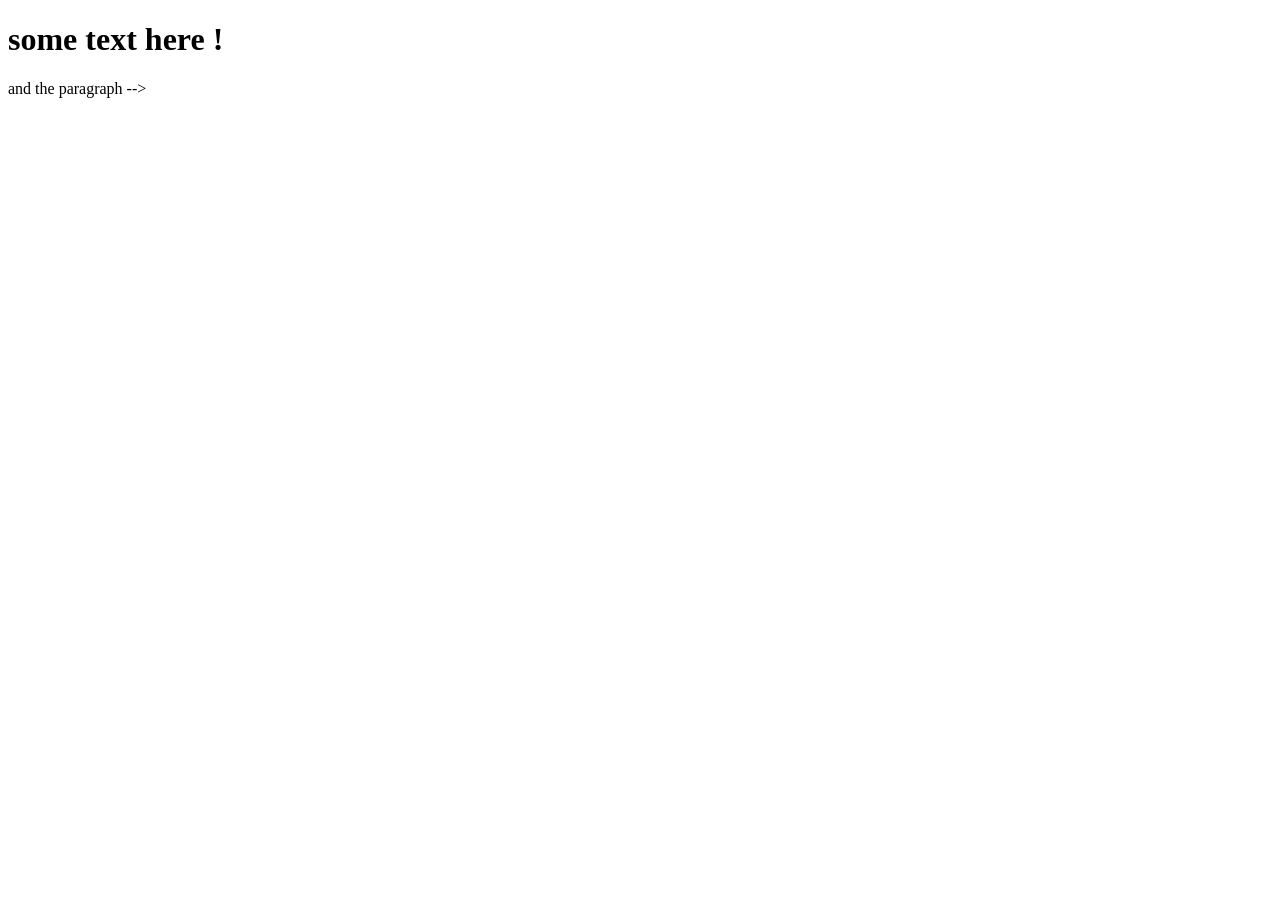
==== index.html @ f76c86e1 "initial commit" ====
<!DOCTYPE html>
<html lang="en">
<head>
    <meta charset="UTF-8">
    <title>My GH Page</title>
</head>
<body>
    <h1>
        some text here !
    </h1>
    and the paragraph
    
</body>

<!-- <!DOCTYPE html> -->
<!-- <html lang="en"> -->
<!-- <head> -->
<!--     <meta charset="UTF-8"> -->
<!--     <title>Two-Column Python Code</title> -->
<!--     <style> -->
<!--         .container { -->
<!--             display: flex; -->
<!--             width: 100%; -->
<!--             height: 40vh; -->
<!--         } -->
<!--         .column { -->
<!--             flex: 1; -->
<!--             padding: 15px; -->
<!--             overflow-y: auto; -->
<!--         } -->
<!--         .left-column { -->
<!--             background-color: #f0f0f0; -->
<!--         } -->
<!--         .right-column { -->
<!--             background-color: #e0e0e0; -->
<!--         } -->
<!--         .keyword { color: blue; font-weight: bold; } -->
<!--         .string { color: green; } -->
<!--         .comment { color: gray; font-style: italic; } -->
<!--         .function { color: red; } -->
<!--     </style> -->
<!-- </head> -->
<!-- <body> -->

    <!-- <h2>Exec Misuse</h2> -->
    <!-- I know that the __import__ mechanism uses "exec" but this is quite -->
    <!-- confusing, especially if you have access only to "main.py" -->
    <!-- <br> -->
    <!-- <br> -->
    <!-- why ? because "iris_data" was frequently used in different scripts and -->
    <!-- this was the adopted solution to reduce code duplication -->
    <!-- <br> -->
    <!-- <br> -->
    <!-- and multiply headaches -->
    <!-- <div class="container"> -->

<!--         <div class="column left-column"> -->
<!--             <h3>main.py</h3> -->
<!--             <pre><code> -->
<!-- <span class="keyword">import</span> pandas <span class="keyword">as</span> pd -->


<!-- <span class="keyword">exec</span>(<span class="function">open</span>(<span class="string">"path/to/my_module.py"</span>)) -->

<!-- <span class="comment"># where does iris_data come from ?</span> -->
<!-- result = pd.groupby(iris_data).agg(TOT_SL = (<span class="string">"sepal_length"</span>, <span class="string">"sum"</span>)) -->
<!--             </code></pre> -->
<!--         </div> -->

<!--         <div class="column right-column"> -->
<!--             <h3>my_module.py</h3> -->
<!--             <pre><code> -->
<!-- <span class="comment"># oh, here it is !</span> -->
<!-- iris_data = pd.read_csv(<span class="string">"path/to/iris.csv"</span>) -->
<!--             </code></pre> -->
<!--         </div> -->

    <!-- </div> -->


    <!-- <h2>import Misuse</h2> -->
    <!-- slight improvement on the previous version -->
    <!-- <br> -->
    <!-- <br> -->
    <!-- I want to stress that every time you import the module, the code in it will -->
    <!-- run and these are not light operations -->
    <!-- <div class="container"> -->

<!--         <div class="column left-column"> -->
<!--             <h3>main.py</h3> -->
<!--             <pre><code> -->
<!-- <span class="keyword">import</span> pandas <span class="keyword">as</span> pd -->

<!-- <span class="keyword">import</span> my_module -->


<!-- result = ( -->
<!--     pd -->
<!--     <span class="comment"># still a bit confusing ...</span> -->
<!--     .groupby(my_module.iris_data) -->
<!--     .agg(TOT_SL = (<span class="string">"sepal_length"</span>, <span class="string">"sum"</span>)) -->
<!-- ) -->
<!--             </code></pre> -->
<!--         </div> -->

<!--         <div class="column right-column"> -->
<!--             <h3>my_module.py</h3> -->
<!--             <pre><code> -->
<!-- iris_data = pd.read_csv(<span class="string">"path/to/iris.csv"</span>) -->
<!--             </code></pre> -->
<!--         </div> -->

    <!-- </div> -->



<!-- </body> -->

<!-- </html> -->
<!---->
<!-- <!DOCTYPE html> -->
<!-- <html lang="en"> -->
<!-- <head> -->
<!--     <meta charset="UTF-8"> -->
<!--     <title>Two-Column Python Code</title> -->
<!--     <style> -->
<!--         .container { -->
<!--             display: flex; -->
<!--             width: 100%; -->
<!--             height: 100vh; -->
<!--         } -->
<!--         .column { -->
<!--             flex: 1; -->
<!--             padding: 15px; -->
<!--             overflow-y: auto; -->
<!--         } -->
<!--         .left-column { -->
<!--             background-color: #f0f0f0; -->
<!--         } -->
<!--         .right-column { -->
<!--             background-color: #e0e0e0; -->
<!--         } -->
<!--         .keyword { color: blue; font-weight: bold; } -->
<!--         .string { color: green; } -->
<!--         .comment { color: gray; font-style: italic; } -->
<!--         .function { color: red; } -->
<!--     </style> -->
<!-- </head> -->
<!-- <body> -->
<!---->
<!--     <h2>the single column section</h2> -->
<!--     this is what happened -->
<!---->
<!--     <div class="container"> -->
<!---->
<!--         <div class="column left-column"> -->
<!--             <!-- Add your first column content here --> -->
<!---->
<!--             <h2>my_module.py</h2> -->
<!--             <p>the file containing stuff</p> -->
<!---->
<!--             <pre><code> -->
<!-- <span class="keyword">def</span> <span class="function">example_function</span>(): -->
<!--     <span class="comment"># This is a comment</span> -->
<!--     <span class="keyword">print</span>(<span class="string">"Hello, World!"</span>) -->
<!--             </code></pre> -->
<!---->
<!---->
<!---->
<!--         </div> -->
<!---->
<!--         <div class="column right-column"> -->
<!--             <h2>main.py</h2> -->
<!--             <p>the main file</p> -->
<!---->
<!--             <pre><code> -->
<!-- <span class="keyword">from</span> my_module <span class="keyword">import</span> example_function -->
<!---->
<!---->
<!-- <span class="keyword">if</span> __name__ == <span class="string">"__main__"</span>: -->
<!--     <span class="function">example_function</span>() -->
<!--             </code></pre> -->
<!--         </div> -->
<!--     </div> -->
<!-- </body> -->
<!-- </html> -->
<!---->
<!-- <!DOCTYPE html> -->
<!-- <html lang="en"> -->
<!-- <head> -->
<!--     <meta charset="UTF-8"> -->
<!--     <title>Python Code Highlight</title> -->
<!--     <style> -->
<!--         .keyword { color: blue; font-weight: bold; } -->
<!--         .string { color: green; } -->
<!--         .comment { color: gray; font-style: italic; } -->
<!--         .function { color: red; } -->
<!--         pre { -->
<!--             background-color: #f4f4f4; -->
<!--             padding: 15px; -->
<!--             border-radius: 5px; -->
<!--             overflow-x: auto; -->
<!--         } -->
<!--     </style> -->
<!-- </head> -->
<!-- <body> -->
<!--     some introduction text -->
<!--     <pre> -->
<!--     <h1> -->
<!--     the first file -->
<!--     </h1> -->
<!--     <code> -->
<!---->
<!-- <span class="keyword">def</span> <span class="function">example_function</span>(): -->
<!--     <span class="comment"># This is a comment</span> -->
<!--     <span class="keyword">print</span>(<span class="string">"Hello, World!"</span>) -->
<!---->
<!-- <span class="keyword">if</span> __name__ == <span class="string">"__main__"</span>: -->
<!--     <span class="function">example_function</span>() -->
<!---->
<!--     </code> -->
<!--     </pre> -->
<!-- </body> -->
<!-- </html> -->
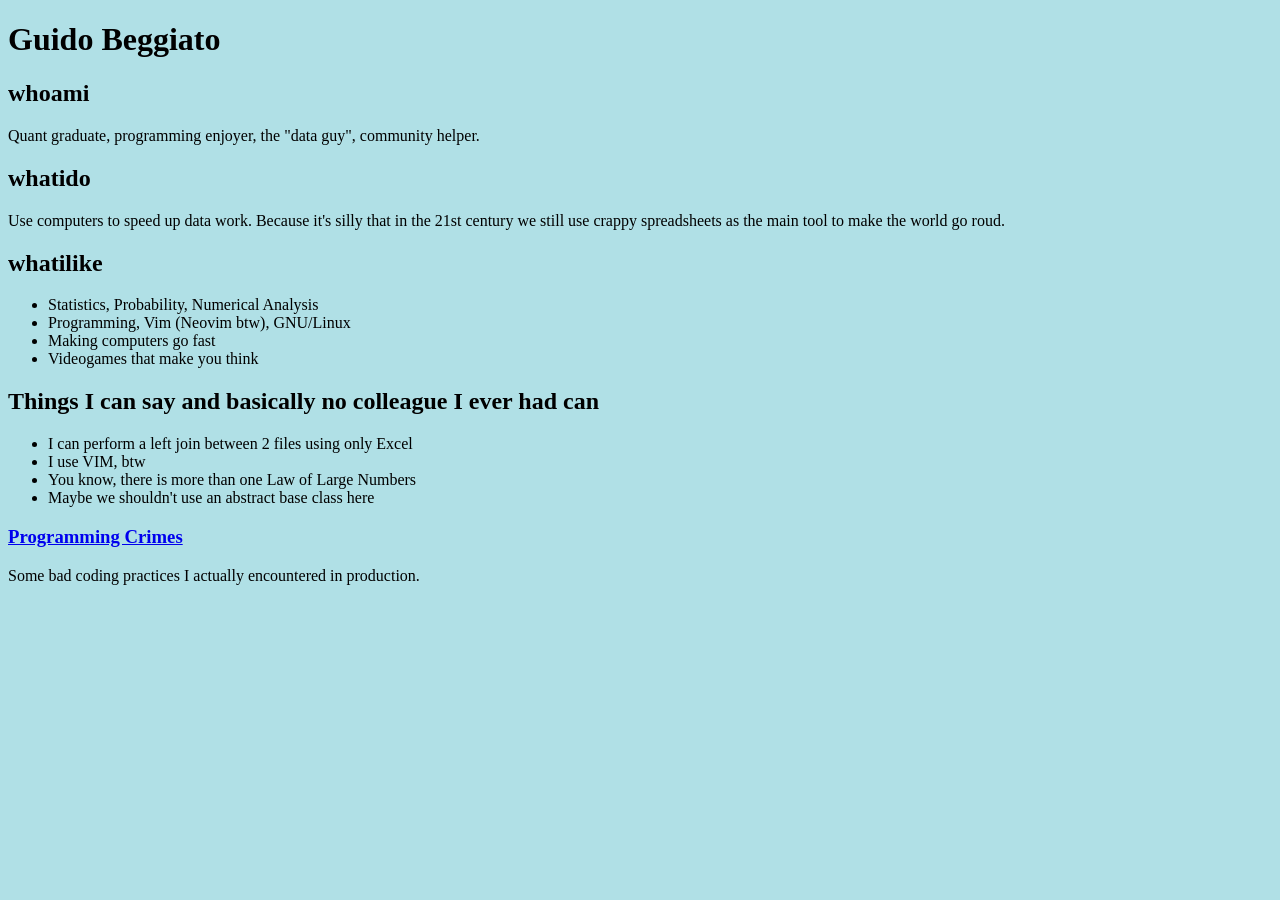
==== commit 82d040d2: "add multiple pages and css" ====
--- a/index.html
+++ b/index.html
@@ -1,225 +1,38 @@
-
 <!DOCTYPE html>
 <html lang="en">
 <head>
     <meta charset="UTF-8">
-    <title>My GH Page</title>
+    <title>Guido Beggiato's GH Page</title>
+    <link rel="stylesheet" href="styles.css">
 </head>
 <body>
-    <h1>
-        some text here !
-    </h1>
-    and the paragraph
+    <h1> Guido Beggiato </h1>
+
+    <h2> whoami </h2>
+    Quant graduate, programming enjoyer, the "data guy", community helper.
+
+    <h2> whatido </h2>
+    Use computers to speed up data work. Because it's silly that in the 21st
+    century we still use crappy spreadsheets as the main tool to make the world
+    go roud.
     
+    <h2> whatilike </h2>
+    <ul>
+        <li>Statistics, Probability, Numerical Analysis</li>
+        <li>Programming, Vim (Neovim btw), GNU/Linux</li>
+        <li>Making computers go fast</li>
+        <li>Videogames that make you think</li>
+    </ul> 
+
+    <h2> Things I can say and basically no colleague I ever had can </h2>
+    <ul>
+        <li>I can perform a left join between 2 files using only Excel</li>
+        <li>I use VIM, btw</li>
+        <li>You know, there is more than one Law of Large Numbers</li>
+        <li>Maybe we shouldn't use an abstract base class here</li>
+    </ul> 
+
+    <p><a href="programming_crimes.html"><h3>Programming Crimes</h3></a></p>
+    Some bad coding practices I actually encountered in production.
+
 </body>
-
-<!-- <!DOCTYPE html> -->
-<!-- <html lang="en"> -->
-<!-- <head> -->
-<!--     <meta charset="UTF-8"> -->
-<!--     <title>Two-Column Python Code</title> -->
-<!--     <style> -->
-<!--         .container { -->
-<!--             display: flex; -->
-<!--             width: 100%; -->
-<!--             height: 40vh; -->
-<!--         } -->
-<!--         .column { -->
-<!--             flex: 1; -->
-<!--             padding: 15px; -->
-<!--             overflow-y: auto; -->
-<!--         } -->
-<!--         .left-column { -->
-<!--             background-color: #f0f0f0; -->
-<!--         } -->
-<!--         .right-column { -->
-<!--             background-color: #e0e0e0; -->
-<!--         } -->
-<!--         .keyword { color: blue; font-weight: bold; } -->
-<!--         .string { color: green; } -->
-<!--         .comment { color: gray; font-style: italic; } -->
-<!--         .function { color: red; } -->
-<!--     </style> -->
-<!-- </head> -->
-<!-- <body> -->
-
-    <!-- <h2>Exec Misuse</h2> -->
-    <!-- I know that the __import__ mechanism uses "exec" but this is quite -->
-    <!-- confusing, especially if you have access only to "main.py" -->
-    <!-- <br> -->
-    <!-- <br> -->
-    <!-- why ? because "iris_data" was frequently used in different scripts and -->
-    <!-- this was the adopted solution to reduce code duplication -->
-    <!-- <br> -->
-    <!-- <br> -->
-    <!-- and multiply headaches -->
-    <!-- <div class="container"> -->
-
-<!--         <div class="column left-column"> -->
-<!--             <h3>main.py</h3> -->
-<!--             <pre><code> -->
-<!-- <span class="keyword">import</span> pandas <span class="keyword">as</span> pd -->
-
-
-<!-- <span class="keyword">exec</span>(<span class="function">open</span>(<span class="string">"path/to/my_module.py"</span>)) -->
-
-<!-- <span class="comment"># where does iris_data come from ?</span> -->
-<!-- result = pd.groupby(iris_data).agg(TOT_SL = (<span class="string">"sepal_length"</span>, <span class="string">"sum"</span>)) -->
-<!--             </code></pre> -->
-<!--         </div> -->
-
-<!--         <div class="column right-column"> -->
-<!--             <h3>my_module.py</h3> -->
-<!--             <pre><code> -->
-<!-- <span class="comment"># oh, here it is !</span> -->
-<!-- iris_data = pd.read_csv(<span class="string">"path/to/iris.csv"</span>) -->
-<!--             </code></pre> -->
-<!--         </div> -->
-
-    <!-- </div> -->
-
-
-    <!-- <h2>import Misuse</h2> -->
-    <!-- slight improvement on the previous version -->
-    <!-- <br> -->
-    <!-- <br> -->
-    <!-- I want to stress that every time you import the module, the code in it will -->
-    <!-- run and these are not light operations -->
-    <!-- <div class="container"> -->
-
-<!--         <div class="column left-column"> -->
-<!--             <h3>main.py</h3> -->
-<!--             <pre><code> -->
-<!-- <span class="keyword">import</span> pandas <span class="keyword">as</span> pd -->
-
-<!-- <span class="keyword">import</span> my_module -->
-
-
-<!-- result = ( -->
-<!--     pd -->
-<!--     <span class="comment"># still a bit confusing ...</span> -->
-<!--     .groupby(my_module.iris_data) -->
-<!--     .agg(TOT_SL = (<span class="string">"sepal_length"</span>, <span class="string">"sum"</span>)) -->
-<!-- ) -->
-<!--             </code></pre> -->
-<!--         </div> -->
-
-<!--         <div class="column right-column"> -->
-<!--             <h3>my_module.py</h3> -->
-<!--             <pre><code> -->
-<!-- iris_data = pd.read_csv(<span class="string">"path/to/iris.csv"</span>) -->
-<!--             </code></pre> -->
-<!--         </div> -->
-
-    <!-- </div> -->
-
-
-
-<!-- </body> -->
-
-<!-- </html> -->
-<!---->
-<!-- <!DOCTYPE html> -->
-<!-- <html lang="en"> -->
-<!-- <head> -->
-<!--     <meta charset="UTF-8"> -->
-<!--     <title>Two-Column Python Code</title> -->
-<!--     <style> -->
-<!--         .container { -->
-<!--             display: flex; -->
-<!--             width: 100%; -->
-<!--             height: 100vh; -->
-<!--         } -->
-<!--         .column { -->
-<!--             flex: 1; -->
-<!--             padding: 15px; -->
-<!--             overflow-y: auto; -->
-<!--         } -->
-<!--         .left-column { -->
-<!--             background-color: #f0f0f0; -->
-<!--         } -->
-<!--         .right-column { -->
-<!--             background-color: #e0e0e0; -->
-<!--         } -->
-<!--         .keyword { color: blue; font-weight: bold; } -->
-<!--         .string { color: green; } -->
-<!--         .comment { color: gray; font-style: italic; } -->
-<!--         .function { color: red; } -->
-<!--     </style> -->
-<!-- </head> -->
-<!-- <body> -->
-<!---->
-<!--     <h2>the single column section</h2> -->
-<!--     this is what happened -->
-<!---->
-<!--     <div class="container"> -->
-<!---->
-<!--         <div class="column left-column"> -->
-<!--             <!-- Add your first column content here --> -->
-<!---->
-<!--             <h2>my_module.py</h2> -->
-<!--             <p>the file containing stuff</p> -->
-<!---->
-<!--             <pre><code> -->
-<!-- <span class="keyword">def</span> <span class="function">example_function</span>(): -->
-<!--     <span class="comment"># This is a comment</span> -->
-<!--     <span class="keyword">print</span>(<span class="string">"Hello, World!"</span>) -->
-<!--             </code></pre> -->
-<!---->
-<!---->
-<!---->
-<!--         </div> -->
-<!---->
-<!--         <div class="column right-column"> -->
-<!--             <h2>main.py</h2> -->
-<!--             <p>the main file</p> -->
-<!---->
-<!--             <pre><code> -->
-<!-- <span class="keyword">from</span> my_module <span class="keyword">import</span> example_function -->
-<!---->
-<!---->
-<!-- <span class="keyword">if</span> __name__ == <span class="string">"__main__"</span>: -->
-<!--     <span class="function">example_function</span>() -->
-<!--             </code></pre> -->
-<!--         </div> -->
-<!--     </div> -->
-<!-- </body> -->
-<!-- </html> -->
-<!---->
-<!-- <!DOCTYPE html> -->
-<!-- <html lang="en"> -->
-<!-- <head> -->
-<!--     <meta charset="UTF-8"> -->
-<!--     <title>Python Code Highlight</title> -->
-<!--     <style> -->
-<!--         .keyword { color: blue; font-weight: bold; } -->
-<!--         .string { color: green; } -->
-<!--         .comment { color: gray; font-style: italic; } -->
-<!--         .function { color: red; } -->
-<!--         pre { -->
-<!--             background-color: #f4f4f4; -->
-<!--             padding: 15px; -->
-<!--             border-radius: 5px; -->
-<!--             overflow-x: auto; -->
-<!--         } -->
-<!--     </style> -->
-<!-- </head> -->
-<!-- <body> -->
-<!--     some introduction text -->
-<!--     <pre> -->
-<!--     <h1> -->
-<!--     the first file -->
-<!--     </h1> -->
-<!--     <code> -->
-<!---->
-<!-- <span class="keyword">def</span> <span class="function">example_function</span>(): -->
-<!--     <span class="comment"># This is a comment</span> -->
-<!--     <span class="keyword">print</span>(<span class="string">"Hello, World!"</span>) -->
-<!---->
-<!-- <span class="keyword">if</span> __name__ == <span class="string">"__main__"</span>: -->
-<!--     <span class="function">example_function</span>() -->
-<!---->
-<!--     </code> -->
-<!--     </pre> -->
-<!-- </body> -->
-<!-- </html> -->
--- a/styles.css
+++ b/styles.css
@@ -0,0 +1,25 @@
+body {
+  background-color: powderblue;
+}
+.container {
+    display: flex;
+    width: 100%;
+    height: 40vh;
+}
+.column {
+    flex: 1;
+    padding: 15px;
+    overflow-y: auto;
+}
+.left-column {
+    background-color: #90E3F5;
+    /* background-color: #f0f0f0; */
+}
+.right-column {
+    background-color: #78C0CF;
+    /* background-color: #e0e0e0; */
+}
+.keyword { color: blue; font-weight: bold; }
+.string { color: green; }
+.comment { color: gray; font-style: italic; }
+.function { color: red; }
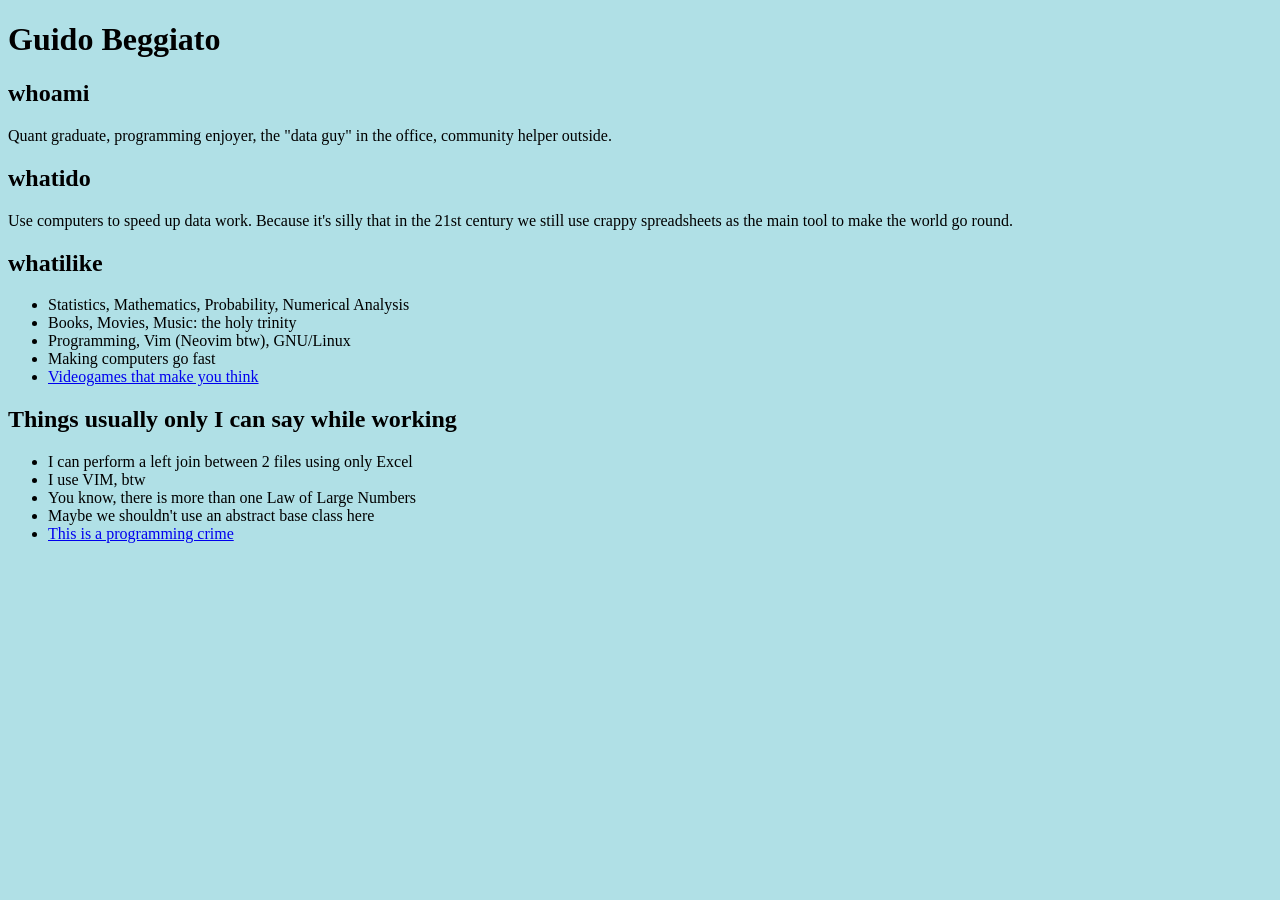
==== commit fd2cf836: "spell check, videogame page" ====
--- a/index.html
+++ b/index.html
@@ -7,32 +7,26 @@
 </head>
 <body>
     <h1> Guido Beggiato </h1>
-
     <h2> whoami </h2>
-    Quant graduate, programming enjoyer, the "data guy", community helper.
-
+    Quant graduate, programming enjoyer, the "data guy" in the office, community helper outside.
     <h2> whatido </h2>
     Use computers to speed up data work. Because it's silly that in the 21st
     century we still use crappy spreadsheets as the main tool to make the world
-    go roud.
-    
+    go round.
     <h2> whatilike </h2>
     <ul>
-        <li>Statistics, Probability, Numerical Analysis</li>
+        <li>Statistics, Mathematics, Probability, Numerical Analysis</li>
+        <li>Books, Movies, Music: the holy trinity</li>
         <li>Programming, Vim (Neovim btw), GNU/Linux</li>
         <li>Making computers go fast</li>
-        <li>Videogames that make you think</li>
+        <li><a href="videogames.html">Videogames that make you think</a></li>
     </ul> 
-
-    <h2> Things I can say and basically no colleague I ever had can </h2>
+    <h2> Things usually only I can say while working</h2>
     <ul>
         <li>I can perform a left join between 2 files using only Excel</li>
         <li>I use VIM, btw</li>
         <li>You know, there is more than one Law of Large Numbers</li>
         <li>Maybe we shouldn't use an abstract base class here</li>
+        <li><a href="programming_crimes.html">This is a programming crime</a></li>
     </ul> 
-
-    <p><a href="programming_crimes.html"><h3>Programming Crimes</h3></a></p>
-    Some bad coding practices I actually encountered in production.
-
 </body>
--- a/styles.css
+++ b/styles.css
@@ -12,12 +12,10 @@
     overflow-y: auto;
 }
 .left-column {
-    background-color: #90E3F5;
-    /* background-color: #f0f0f0; */
+    background-color: #f0f0f0;
 }
 .right-column {
-    background-color: #78C0CF;
-    /* background-color: #e0e0e0; */
+    background-color: #e0e0e0;
 }
 .keyword { color: blue; font-weight: bold; }
 .string { color: green; }
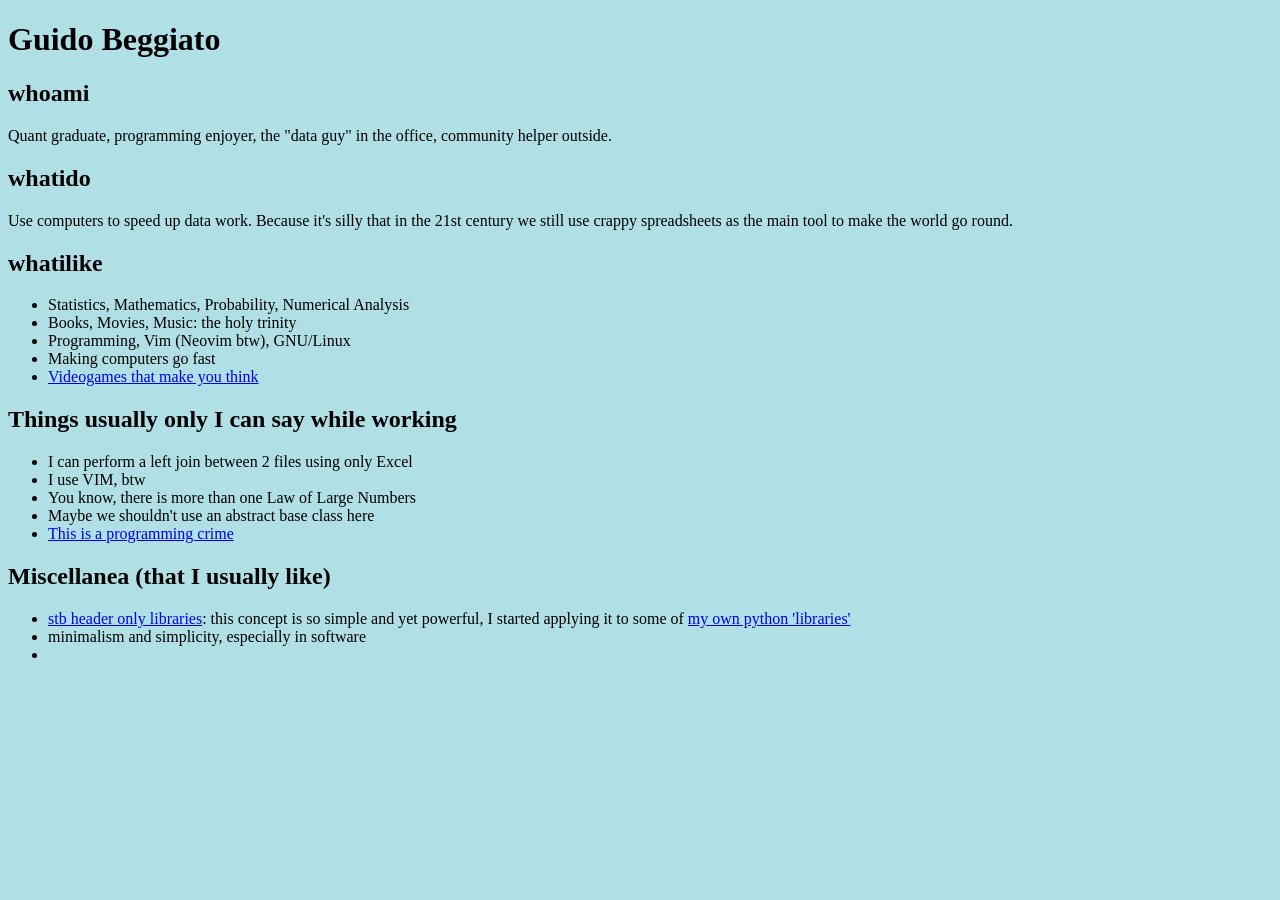
==== commit 1a359681: "add section 'miscellanea'" ====
--- a/index.html
+++ b/index.html
@@ -29,4 +29,10 @@
         <li>Maybe we shouldn't use an abstract base class here</li>
         <li><a href="programming_crimes.html">This is a programming crime</a></li>
     </ul> 
+    <h2>Miscellanea (that I usually like)</h2>
+    <ul>
+        <li><a href="https://github.com/nothings/stb">stb header only libraries</a>: this concept is so simple and yet powerful, I started applying it to some of <a href="https://github.com/GBeggiato/pyutils">my own python 'libraries'</a></li>
+        <li>minimalism and simplicity, especially in software</li>
+        <li></li>
+    </ul> 
 </body>
